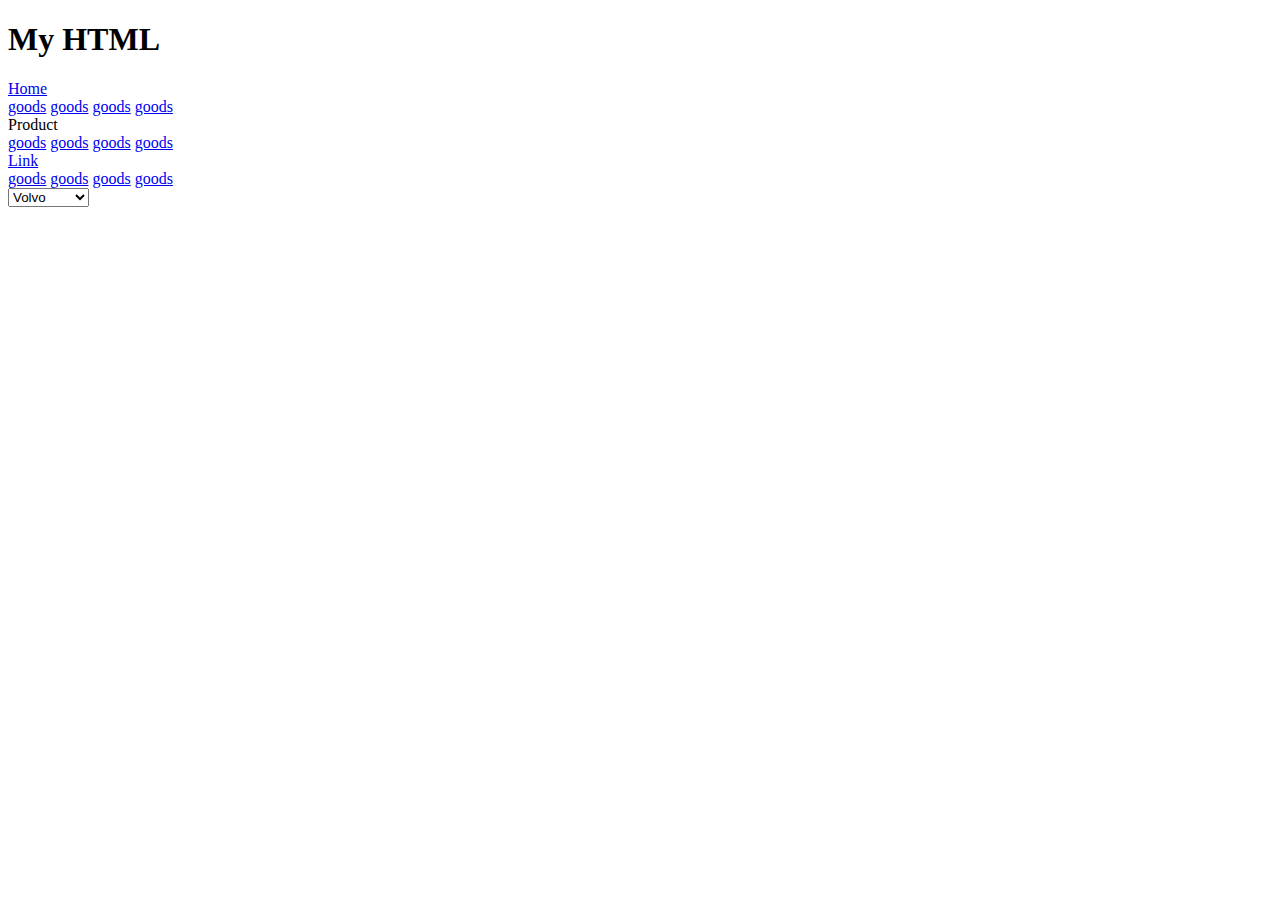
==== index.html @ eb463ac2 "Create index.html" ====
<!DOCTYPE html>
<html lang="en">
<head>
<title>CSS Website Layout</title>
<link rel="stylesheet" href="HTMLtest.css">
<meta charset="utf-8">
<meta name="viewport" content="width=device-width, initial-scale=1">
<script src="https://ajax.googleapis.com/ajax/libs/jquery/3.5.1/jquery.min.js"></script>
</head>
<body>

<div class="header">
  <h1>My HTML</h1>
</div>
<div class="topnav">
    <div class="home top_item"> 
        <a href="#">Home</a>
        <div class="content">
            <a href="#" target="_blank">goods</a>
            <a href="#" target="_blank">goods</a>
            <a href="#" target="_blank">goods</a>
            <a href="#" target="_blank">goods</a>
        </div>
    </div>
    <div class="product top_item">
        <a ref="#">Product</a>
        <div class="content">
            <a href="#" target="_blank">goods</a>
            <a href="#" target="_blank">goods</a>
            <a href="#" target="_blank">goods</a>
            <a href="#" target="_blank">goods</a>
        </div>
    </div>
    <div class="link top_item">
        <a href="#" target="_blank">Link</a>
        <div class="content">
            <a href="#" target="_blank">goods</a>
            <a href="#" target="_blank">goods</a>
            <a href="#" target="_blank">goods</a>
            <a href="#" target="_blank">goods</a>
        </div>
    </div>
    <select id="selectUl">
        <option value="volvo">Volvo</option>
        <option value="saab">Saab</option>
        <option value="mercedes">Mercedes</option>
        <option value="audi">Audi</option>    
    </select>
</div>
<script src="HTMLtest.js"></script>
</body>
</html>
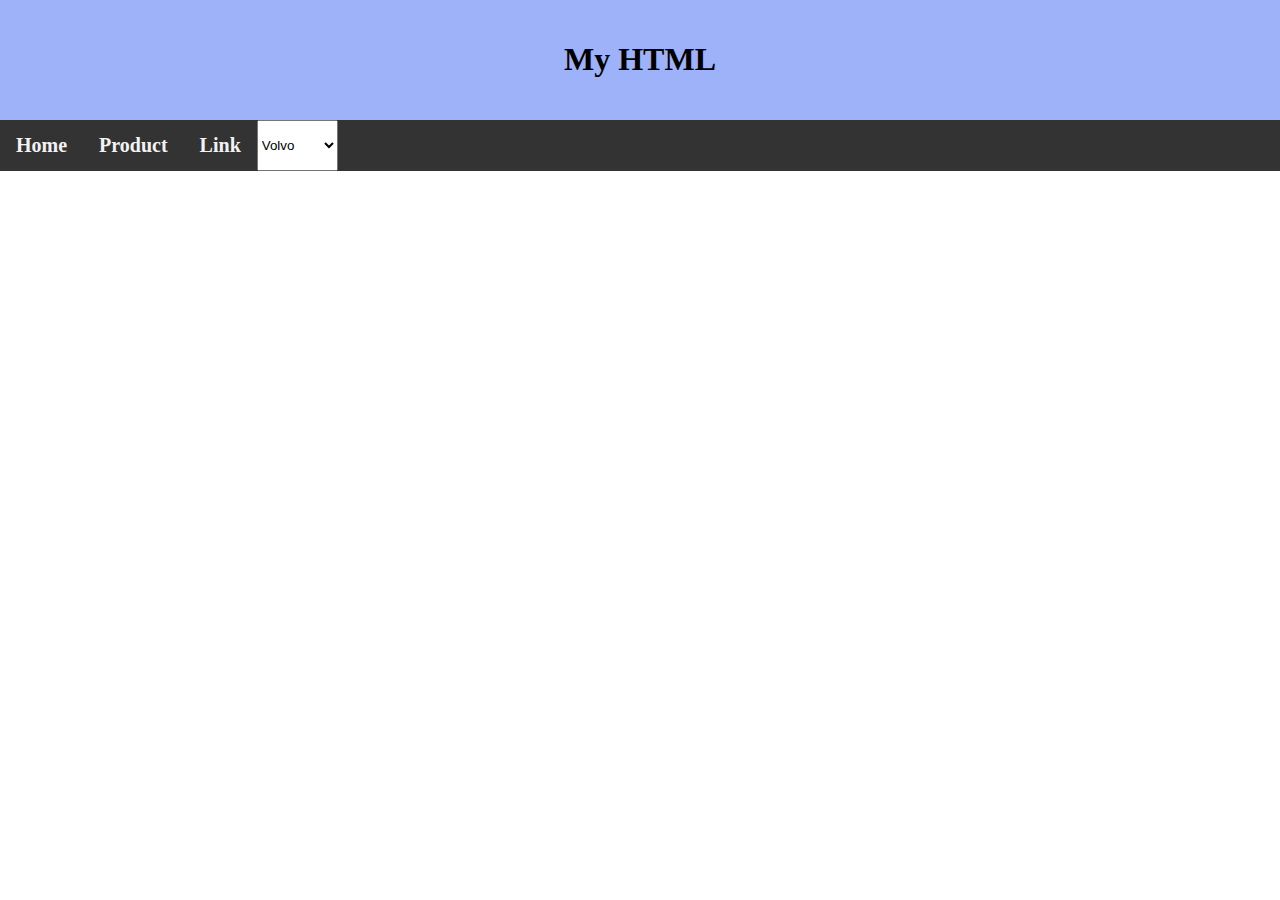
==== commit e014b5a0: "Update index.html" ====
--- a/index.html
+++ b/index.html
@@ -16,10 +16,10 @@
     <div class="home top_item"> 
         <a href="#">Home</a>
         <div class="content">
-            <a href="#" target="_blank">goods</a>
-            <a href="#" target="_blank">goods</a>
-            <a href="#" target="_blank">goods</a>
-            <a href="#" target="_blank">goods</a>
+            <a href="#" target="_blank">item 1</a>
+            <a href="#" target="_blank">item 2</a>
+            <a href="#" target="_blank">item 3</a>
+            <a href="#" target="_blank">item 4</a>
         </div>
     </div>
     <div class="product top_item">
--- a/HTMLtest.css
+++ b/HTMLtest.css
@@ -0,0 +1,92 @@
+
+    * {
+      box-sizing: border-box;
+    }
+    
+    body {
+      margin: 0;
+    }
+    
+    /* Style the header */
+    .header {
+      background-color: #9db2f8;
+      padding: 20px;
+      text-align: center;
+    }
+    
+    /* Style the top navigation bar */
+    .topnav {
+      display: flex;
+      flex-direction: row;  
+      overflow: hidden;
+      background-color: #333;
+      font-size: 20px;
+      font-weight: 700;
+      font-style: sans-serif;
+    }
+    
+    /* Responsive layout - makes a one column-layout instead of two-column layout */
+@media (max-width: 800px) {
+    .topnav {
+      flex-direction: column;
+    }
+  }
+
+    /* Style the topnav links */
+    .topnav a {
+      /* float: left; */
+      display: inline-block;
+      color: #f2f2f2;
+      text-align: center;
+      padding: 14px 16px;
+      text-decoration: none;
+    }
+    
+    /* Change color on hover */
+    .topnav a:hover {
+      background-color: #9db2f8;
+      color: black;
+    }
+
+    /* Change color on hover */
+    .topnav button:hover {
+        background-color: #9db2f8;
+        color: black;
+      }
+    /* product button */
+    .product {
+        background-color: #333;
+        color: white;
+        /* padding: 16px; */
+        border: none;
+        cursor: pointer;
+        font-size: 20px;
+        font-weight: 700;
+        font-style: sans-serif;
+    }
+
+    /* product content*/
+    .content {
+        display: none;
+        position: absolute;
+        background-color: #f9f9f9;
+        min-width: 160px;
+        box-shadow: 0px 8px 16px 0px rgba(0,0,0,0.2);
+        z-index: 1;
+      }
+      
+      .content a {
+          float: none;
+        color: black;
+        padding: 12px 16px;
+        text-decoration: none;
+        display: block;
+      }
+      
+      .content a:hover {background-color: #f1f1f1}
+
+    /* useless liao */
+    /* Dropdown menu on hover */
+    .top_item:hover .content {
+        display: block;
+    }